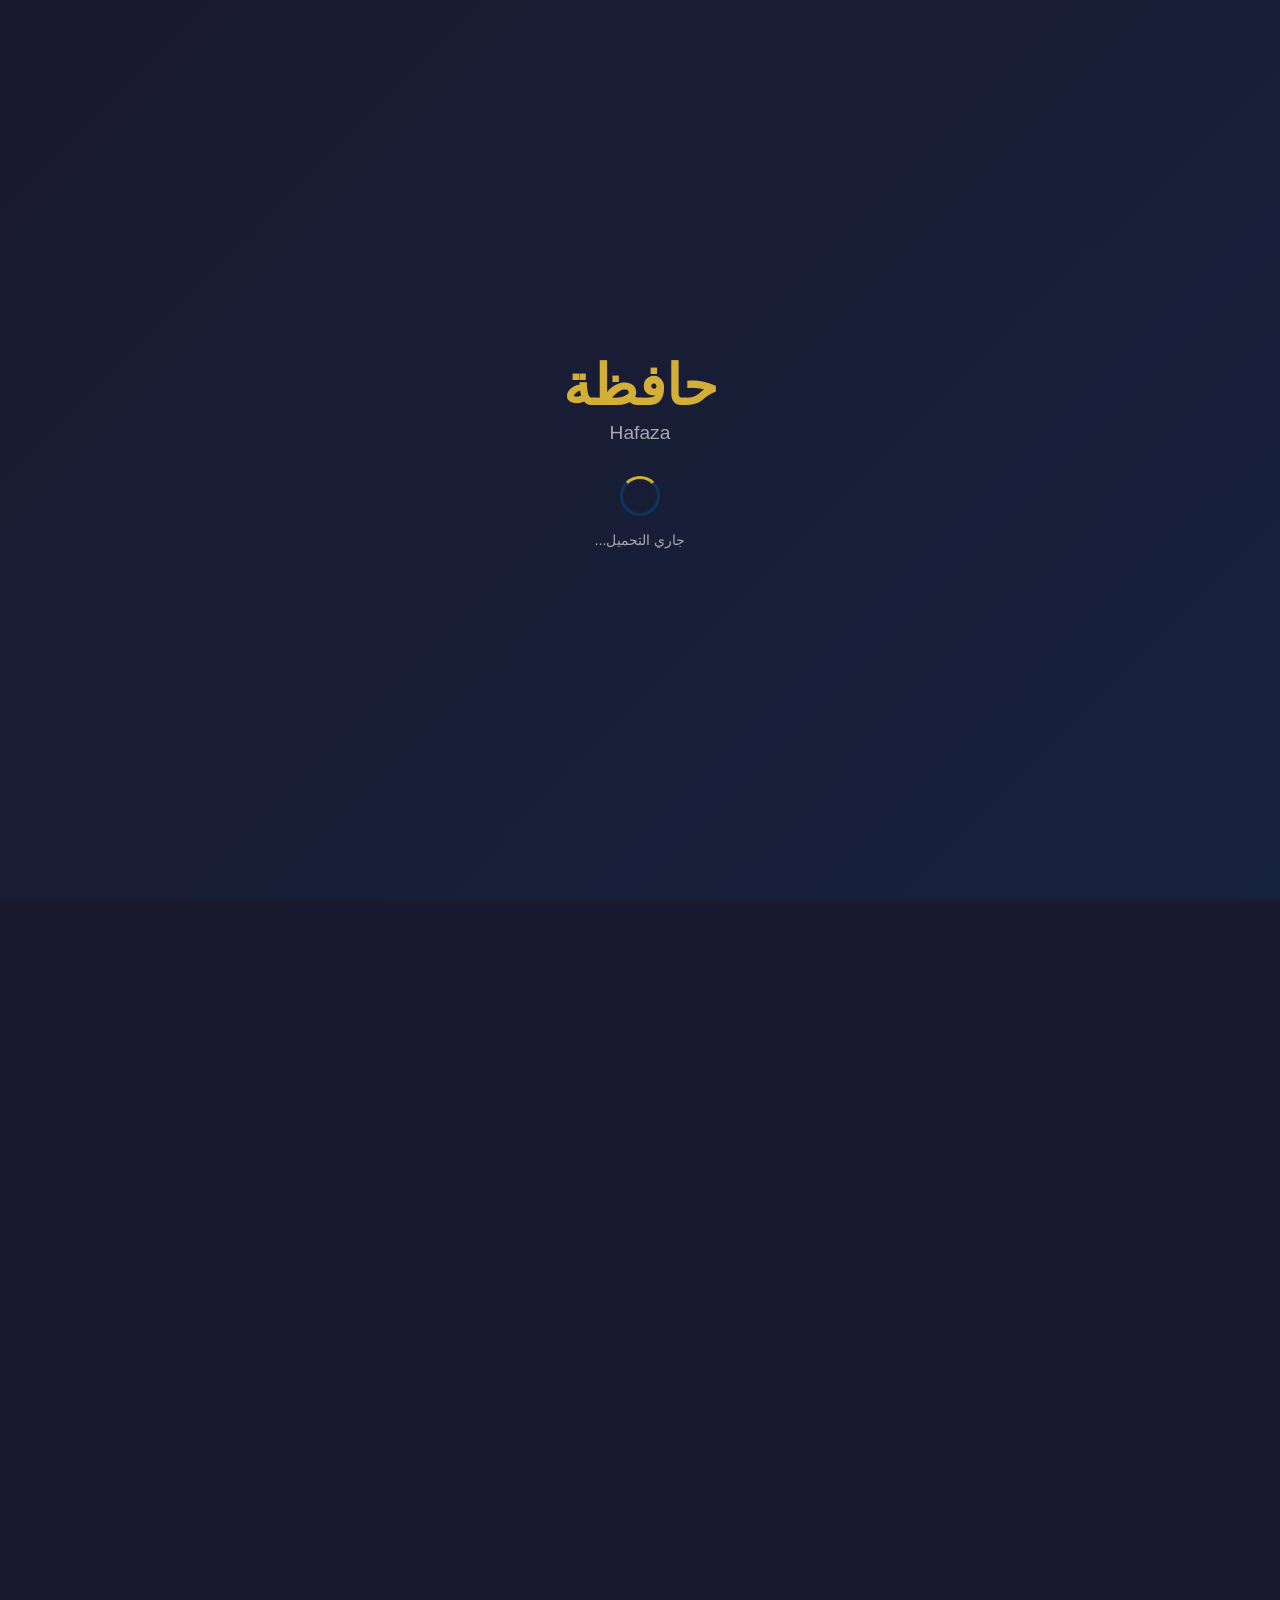
==== index.html @ 59079531 "feat: Hafaza PWA - Quran memorization with voice verification Phase 1 (Complete): - Full Quran text " ====
<!DOCTYPE html>
<html lang="ar" dir="rtl">
<head>
  <meta charset="UTF-8">
  <meta name="viewport" content="width=device-width, initial-scale=1.0, maximum-scale=1.0, user-scalable=no">
  <meta name="theme-color" content="#16213e">
  <meta name="apple-mobile-web-app-capable" content="yes">
  <meta name="apple-mobile-web-app-status-bar-style" content="black-translucent">
  <title>Hafaza - حافظة</title>
  <link rel="manifest" href="manifest.json">
  <link rel="icon" type="image/png" href="icons/icon-192.png">
  <link rel="apple-touch-icon" href="icons/icon-192.png">
  <link rel="stylesheet" href="css/app.css">
</head>
<body>
  <div id="app">
    <!-- Loading Screen -->
    <div id="loading-screen" class="screen active">
      <div class="loading-content">
        <h1 class="app-title">حافظة</h1>
        <p class="app-subtitle">Hafaza</p>
        <div class="loading-spinner"></div>
        <p class="loading-text">جاري التحميل...</p>
      </div>
    </div>

    <!-- Home Screen -->
    <div id="home-screen" class="screen">
      <header class="app-header">
        <h1>حافظة</h1>
        <button id="settings-btn" class="icon-btn" aria-label="Settings">⚙️</button>
      </header>

      <div class="stats-card">
        <div class="stat">
          <span class="stat-value" id="stat-memorized">0</span>
          <span class="stat-label">آيات محفوظة</span>
        </div>
        <div class="stat">
          <span class="stat-value" id="stat-progress">0%</span>
          <span class="stat-label">التقدم</span>
        </div>
        <div class="stat">
          <span class="stat-value" id="stat-streak">0</span>
          <span class="stat-label">أيام متتالية</span>
        </div>
      </div>

      <div class="section">
        <h2>مراجعة اليوم</h2>
        <div id="review-due" class="review-card">
          <p class="review-count">لا توجد مراجعات مطلوبة</p>
          <button id="start-review-btn" class="btn btn-primary" style="display:none">ابدأ المراجعة</button>
        </div>
      </div>

      <div class="section">
        <h2>السور</h2>
        <div id="surah-list" class="surah-list"></div>
      </div>

      <nav class="bottom-nav">
        <button class="nav-btn active" data-screen="home">🏠<span>الرئيسية</span></button>
        <button class="nav-btn" data-screen="memorize">📖<span>حفظ</span></button>
        <button class="nav-btn" data-screen="review">🔄<span>مراجعة</span></button>
        <button class="nav-btn" data-screen="voice">🎤<span>تسميع</span></button>
      </nav>
    </div>

    <!-- Surah View Screen -->
    <div id="surah-screen" class="screen">
      <header class="app-header">
        <button id="surah-back-btn" class="icon-btn">→</button>
        <h1 id="surah-title"></h1>
        <span id="surah-info"></span>
      </header>

      <div id="ayah-list" class="ayah-list"></div>

      <nav class="bottom-nav">
        <button class="nav-btn" data-screen="home">🏠<span>الرئيسية</span></button>
        <button class="nav-btn active" data-screen="memorize">📖<span>حفظ</span></button>
        <button class="nav-btn" data-screen="review">🔄<span>مراجعة</span></button>
        <button class="nav-btn" data-screen="voice">🎤<span>تسميع</span></button>
      </nav>
    </div>

    <!-- Review Screen -->
    <div id="review-screen" class="screen">
      <header class="app-header">
        <button id="review-back-btn" class="icon-btn">→</button>
        <h1>مراجعة</h1>
      </header>

      <div id="review-content" class="review-content">
        <div class="review-card-container">
          <div id="review-ayah-card" class="flashcard">
            <p id="review-surah-name" class="review-surah-name"></p>
            <p id="review-ayah-text" class="review-ayah-text"></p>
            <p id="review-ayah-number" class="review-ayah-number"></p>
          </div>
          <div class="review-actions">
            <button id="review-forgot" class="btn btn-danger">نسيت</button>
            <button id="review-hard" class="btn btn-warning">صعب</button>
            <button id="review-good" class="btn btn-success">جيد</button>
            <button id="review-easy" class="btn btn-primary">سهل</button>
          </div>
        </div>
        <div id="review-empty" class="empty-state">
          <p>🎉</p>
          <p>لا توجد مراجعات مطلوبة اليوم</p>
        </div>
      </div>

      <nav class="bottom-nav">
        <button class="nav-btn" data-screen="home">🏠<span>الرئيسية</span></button>
        <button class="nav-btn" data-screen="memorize">📖<span>حفظ</span></button>
        <button class="nav-btn active" data-screen="review">🔄<span>مراجعة</span></button>
        <button class="nav-btn" data-screen="voice">🎤<span>تسميع</span></button>
      </nav>
    </div>

    <!-- Voice Verification Screen -->
    <div id="voice-screen" class="screen">
      <header class="app-header">
        <button id="voice-back-btn" class="icon-btn">→</button>
        <h1>تسميع</h1>
      </header>

      <div class="voice-content">
        <div class="voice-selector">
          <select id="voice-surah-select" class="select-input">
            <option value="">اختر السورة</option>
          </select>
          <div class="ayah-range">
            <input type="number" id="voice-ayah-from" class="num-input" placeholder="من" min="1">
            <span>—</span>
            <input type="number" id="voice-ayah-to" class="num-input" placeholder="إلى" min="1">
          </div>
        </div>

        <div id="voice-ayah-display" class="voice-ayah-display">
          <p id="voice-current-ayah" class="voice-current-ayah-text"></p>
          <p id="voice-ayah-ref" class="voice-ayah-ref"></p>
        </div>

        <div id="voice-result" class="voice-result hidden">
          <div id="voice-result-text" class="voice-result-text"></div>
          <div id="voice-comparison" class="voice-comparison"></div>
        </div>

        <div class="voice-controls">
          <button id="voice-record-btn" class="record-btn" disabled>
            <span class="record-icon">🎤</span>
            <span class="record-label">اضغط للتسجيل</span>
          </button>
          <div id="voice-status" class="voice-status">
            <span id="voice-status-text">اختر السورة والآيات للبدء</span>
          </div>
          <div id="voice-model-status" class="model-status">
            <span id="model-status-text">نموذج الصوت: غير محمّل</span>
            <button id="load-model-btn" class="btn btn-small">تحميل النموذج</button>
          </div>
        </div>
      </div>

      <nav class="bottom-nav">
        <button class="nav-btn" data-screen="home">🏠<span>الرئيسية</span></button>
        <button class="nav-btn" data-screen="memorize">📖<span>حفظ</span></button>
        <button class="nav-btn" data-screen="review">🔄<span>مراجعة</span></button>
        <button class="nav-btn active" data-screen="voice">🎤<span>تسميع</span></button>
      </nav>
    </div>
  </div>

  <!-- Scripts -->
  <script src="js/db.js"></script>
  <script src="js/quran.js"></script>
  <script src="js/memorization.js"></script>
  <script src="js/voice.js"></script>
  <script src="js/app.js"></script>
</body>
</html>
---- css/app.css ----
/* Hafaza PWA - Main Stylesheet */

:root {
  --bg-primary: #1a1a2e;
  --bg-secondary: #16213e;
  --bg-card: #0f3460;
  --text-primary: #eaeaea;
  --text-secondary: #a8a8b3;
  --accent: #e94560;
  --accent-light: #ff6b6b;
  --success: #2ed573;
  --warning: #ffa502;
  --danger: #ff4757;
  --gold: #d4af37;
  --font-arabic: 'Amiri', 'Traditional Arabic', 'Noto Naskh Arabic', serif;
  --font-ui: -apple-system, BlinkMacSystemFont, 'Segoe UI', sans-serif;
  --radius: 12px;
  --nav-height: 64px;
}

* {
  margin: 0;
  padding: 0;
  box-sizing: border-box;
}

html, body {
  height: 100%;
  overflow: hidden;
}

body {
  font-family: var(--font-ui);
  background: var(--bg-primary);
  color: var(--text-primary);
  -webkit-font-smoothing: antialiased;
}

/* Screens */
.screen {
  display: none;
  flex-direction: column;
  height: 100vh;
  height: 100dvh;
  overflow: hidden;
}

.screen.active {
  display: flex;
}

/* Loading Screen */
#loading-screen {
  justify-content: center;
  align-items: center;
  background: linear-gradient(135deg, var(--bg-primary), var(--bg-secondary));
}

.loading-content {
  text-align: center;
}

.app-title {
  font-family: var(--font-arabic);
  font-size: 3.5rem;
  color: var(--gold);
  margin-bottom: 0.25rem;
}

.app-subtitle {
  font-size: 1.2rem;
  color: var(--text-secondary);
  margin-bottom: 2rem;
}

.loading-spinner {
  width: 40px;
  height: 40px;
  border: 3px solid var(--bg-card);
  border-top-color: var(--gold);
  border-radius: 50%;
  margin: 0 auto 1rem;
  animation: spin 0.8s linear infinite;
}

@keyframes spin {
  to { transform: rotate(360deg); }
}

.loading-text {
  color: var(--text-secondary);
  font-size: 0.9rem;
}

/* Header */
.app-header {
  display: flex;
  align-items: center;
  justify-content: space-between;
  padding: 1rem;
  background: var(--bg-secondary);
  border-bottom: 1px solid rgba(255,255,255,0.05);
  flex-shrink: 0;
}

.app-header h1 {
  font-family: var(--font-arabic);
  font-size: 1.4rem;
  color: var(--gold);
}

.icon-btn {
  background: none;
  border: none;
  color: var(--text-primary);
  font-size: 1.5rem;
  cursor: pointer;
  padding: 0.5rem;
  border-radius: 8px;
  transition: background 0.2s;
}

.icon-btn:hover {
  background: rgba(255,255,255,0.1);
}

/* Stats Card */
.stats-card {
  display: flex;
  justify-content: space-around;
  padding: 1.25rem;
  margin: 1rem;
  background: var(--bg-card);
  border-radius: var(--radius);
  border: 1px solid rgba(212, 175, 55, 0.2);
}

.stat {
  text-align: center;
}

.stat-value {
  display: block;
  font-size: 1.5rem;
  font-weight: 700;
  color: var(--gold);
}

.stat-label {
  font-size: 0.75rem;
  color: var(--text-secondary);
  margin-top: 0.25rem;
}

/* Sections */
.section {
  padding: 0 1rem;
  margin-bottom: 1rem;
}

.section h2 {
  font-family: var(--font-arabic);
  font-size: 1.1rem;
  color: var(--text-secondary);
  margin-bottom: 0.75rem;
}

/* Review Card */
.review-card {
  background: var(--bg-card);
  border-radius: var(--radius);
  padding: 1.25rem;
  text-align: center;
}

.review-count {
  color: var(--text-secondary);
  margin-bottom: 0.75rem;
}

/* Surah List */
.surah-list {
  overflow-y: auto;
  flex: 1;
  padding-bottom: calc(var(--nav-height) + 1rem);
}

.surah-item {
  display: flex;
  align-items: center;
  padding: 0.875rem 1rem;
  background: var(--bg-card);
  border-radius: var(--radius);
  margin-bottom: 0.5rem;
  cursor: pointer;
  transition: transform 0.1s, background 0.2s;
  border: 1px solid transparent;
}

.surah-item:active {
  transform: scale(0.98);
}

.surah-item:hover {
  border-color: rgba(212, 175, 55, 0.3);
}

.surah-number {
  width: 36px;
  height: 36px;
  display: flex;
  align-items: center;
  justify-content: center;
  background: rgba(212, 175, 55, 0.15);
  color: var(--gold);
  border-radius: 8px;
  font-size: 0.85rem;
  font-weight: 600;
  margin-left: 0.75rem;
}

.surah-name {
  flex: 1;
  font-family: var(--font-arabic);
  font-size: 1.1rem;
}

.surah-ayah-count {
  font-size: 0.8rem;
  color: var(--text-secondary);
}

.surah-progress {
  width: 40px;
  height: 4px;
  background: rgba(255,255,255,0.1);
  border-radius: 2px;
  margin-right: 0.75rem;
  overflow: hidden;
}

.surah-progress-bar {
  height: 100%;
  background: var(--success);
  border-radius: 2px;
  transition: width 0.3s;
}

/* Ayah List */
.ayah-list {
  flex: 1;
  overflow-y: auto;
  padding: 1rem;
  padding-bottom: calc(var(--nav-height) + 1rem);
}

.ayah-item {
  padding: 1rem;
  margin-bottom: 0.75rem;
  background: var(--bg-card);
  border-radius: var(--radius);
  border: 1px solid transparent;
  transition: border-color 0.2s;
}

.ayah-item.memorized {
  border-color: rgba(46, 213, 115, 0.4);
}

.ayah-text {
  font-family: var(--font-arabic);
  font-size: 1.4rem;
  line-height: 2.2;
  text-align: right;
  margin-bottom: 0.5rem;
  color: var(--text-primary);
}

.ayah-meta {
  display: flex;
  justify-content: space-between;
  align-items: center;
}

.ayah-number-badge {
  font-size: 0.8rem;
  color: var(--text-secondary);
}

.ayah-actions {
  display: flex;
  gap: 0.5rem;
}

.ayah-btn {
  background: rgba(255,255,255,0.1);
  border: none;
  color: var(--text-secondary);
  padding: 0.4rem 0.75rem;
  border-radius: 6px;
  font-size: 0.75rem;
  cursor: pointer;
  transition: all 0.2s;
}

.ayah-btn:hover {
  background: rgba(255,255,255,0.2);
}

.ayah-btn.memorized-btn {
  background: rgba(46, 213, 115, 0.2);
  color: var(--success);
}

/* Review Content */
.review-content {
  flex: 1;
  display: flex;
  flex-direction: column;
  justify-content: center;
  padding: 1rem;
  overflow: hidden;
}

.review-card-container {
  text-align: center;
}

.flashcard {
  background: var(--bg-card);
  border-radius: var(--radius);
  padding: 2rem;
  margin-bottom: 1.5rem;
  min-height: 200px;
  display: flex;
  flex-direction: column;
  justify-content: center;
  border: 1px solid rgba(212, 175, 55, 0.2);
}

.review-surah-name {
  font-family: var(--font-arabic);
  font-size: 0.9rem;
  color: var(--gold);
  margin-bottom: 1rem;
}

.review-ayah-text {
  font-family: var(--font-arabic);
  font-size: 1.6rem;
  line-height: 2.2;
  color: var(--text-primary);
}

.review-ayah-number {
  font-size: 0.85rem;
  color: var(--text-secondary);
  margin-top: 1rem;
}

.review-actions {
  display: flex;
  gap: 0.5rem;
  justify-content: center;
  flex-wrap: wrap;
}

.empty-state {
  text-align: center;
  padding: 2rem;
  color: var(--text-secondary);
}

.empty-state p:first-child {
  font-size: 3rem;
  margin-bottom: 1rem;
}

/* Buttons */
.btn {
  padding: 0.75rem 1.5rem;
  border: none;
  border-radius: 8px;
  font-size: 0.9rem;
  font-weight: 600;
  cursor: pointer;
  transition: transform 0.1s, opacity 0.2s;
}

.btn:active {
  transform: scale(0.96);
}

.btn-primary { background: var(--accent); color: white; }
.btn-success { background: var(--success); color: #1a1a2e; }
.btn-warning { background: var(--warning); color: #1a1a2e; }
.btn-danger { background: var(--danger); color: white; }
.btn-small { padding: 0.4rem 0.8rem; font-size: 0.8rem; }

/* Voice Screen */
.voice-content {
  flex: 1;
  display: flex;
  flex-direction: column;
  padding: 1rem;
  overflow-y: auto;
  padding-bottom: calc(var(--nav-height) + 1rem);
}

.voice-selector {
  margin-bottom: 1rem;
}

.select-input {
  width: 100%;
  padding: 0.75rem;
  background: var(--bg-card);
  border: 1px solid rgba(255,255,255,0.1);
  border-radius: 8px;
  color: var(--text-primary);
  font-family: var(--font-arabic);
  font-size: 1rem;
  margin-bottom: 0.75rem;
}

.ayah-range {
  display: flex;
  align-items: center;
  gap: 0.5rem;
}

.num-input {
  flex: 1;
  padding: 0.6rem;
  background: var(--bg-card);
  border: 1px solid rgba(255,255,255,0.1);
  border-radius: 8px;
  color: var(--text-primary);
  font-size: 1rem;
  text-align: center;
}

.ayah-range span {
  color: var(--text-secondary);
}

.voice-ayah-display {
  background: var(--bg-card);
  border-radius: var(--radius);
  padding: 1.5rem;
  margin-bottom: 1rem;
  text-align: center;
  min-height: 120px;
  display: flex;
  flex-direction: column;
  justify-content: center;
  border: 1px solid rgba(212, 175, 55, 0.2);
}

.voice-current-ayah-text {
  font-family: var(--font-arabic);
  font-size: 1.5rem;
  line-height: 2.2;
  color: var(--text-primary);
}

.voice-ayah-ref {
  font-size: 0.85rem;
  color: var(--text-secondary);
  margin-top: 0.75rem;
}

.voice-result {
  background: var(--bg-card);
  border-radius: var(--radius);
  padding: 1rem;
  margin-bottom: 1rem;
}

.voice-result.hidden {
  display: none;
}

.voice-result-text {
  font-family: var(--font-arabic);
  font-size: 1.2rem;
  line-height: 2;
  margin-bottom: 0.75rem;
}

.voice-comparison {
  font-size: 0.85rem;
  padding: 0.5rem;
  border-radius: 6px;
}

.voice-comparison.match {
  background: rgba(46, 213, 115, 0.15);
  color: var(--success);
}

.voice-comparison.mismatch {
  background: rgba(255, 71, 87, 0.15);
  color: var(--danger);
}

.voice-controls {
  text-align: center;
  margin-top: auto;
  padding: 1rem 0;
}

.record-btn {
  width: 80px;
  height: 80px;
  border-radius: 50%;
  background: var(--accent);
  border: 4px solid rgba(233, 69, 96, 0.3);
  color: white;
  font-size: 2rem;
  cursor: pointer;
  transition: all 0.2s;
  display: flex;
  flex-direction: column;
  align-items: center;
  justify-content: center;
  margin: 0 auto 0.75rem;
}

.record-btn:disabled {
  opacity: 0.5;
  cursor: not-allowed;
}

.record-btn.recording {
  background: var(--danger);
  border-color: rgba(255, 71, 87, 0.5);
  animation: pulse 1.5s infinite;
}

@keyframes pulse {
  0%, 100% { transform: scale(1); }
  50% { transform: scale(1.05); }
}

.record-icon {
  font-size: 1.8rem;
}

.record-label {
  font-size: 0.6rem;
  display: none;
}

.voice-status {
  margin-bottom: 0.75rem;
}

.voice-status-text, #voice-status-text {
  font-size: 0.85rem;
  color: var(--text-secondary);
}

.model-status {
  display: flex;
  align-items: center;
  justify-content: center;
  gap: 0.75rem;
  font-size: 0.8rem;
  color: var(--text-secondary);
}

/* Bottom Navigation */
.bottom-nav {
  display: flex;
  justify-content: space-around;
  align-items: center;
  height: var(--nav-height);
  background: var(--bg-secondary);
  border-top: 1px solid rgba(255,255,255,0.05);
  flex-shrink: 0;
}

.nav-btn {
  display: flex;
  flex-direction: column;
  align-items: center;
  gap: 0.25rem;
  background: none;
  border: none;
  color: var(--text-secondary);
  font-size: 1.2rem;
  cursor: pointer;
  padding: 0.5rem 1rem;
  border-radius: 8px;
  transition: color 0.2s;
}

.nav-btn span {
  font-size: 0.65rem;
}

.nav-btn.active {
  color: var(--gold);
}

/* Scrollbar */
::-webkit-scrollbar {
  width: 4px;
}

::-webkit-scrollbar-track {
  background: transparent;
}

::-webkit-scrollbar-thumb {
  background: rgba(255,255,255,0.2);
  border-radius: 2px;
}

/* Home screen scrollable area */
#home-screen {
  display: none;
  flex-direction: column;
}

#home-screen.active {
  display: flex;
}

#home-screen > :not(.app-header):not(.bottom-nav) {
  overflow-y: auto;
}

/* Make middle content scrollable */
.screen > :nth-child(2) {
  flex: 1;
  overflow-y: auto;
}

/* Word highlight for comparison */
.word-correct {
  color: var(--success);
}

.word-incorrect {
  color: var(--danger);
  text-decoration: underline;
  text-decoration-color: var(--danger);
}

.word-missing {
  color: var(--warning);
  opacity: 0.6;
}
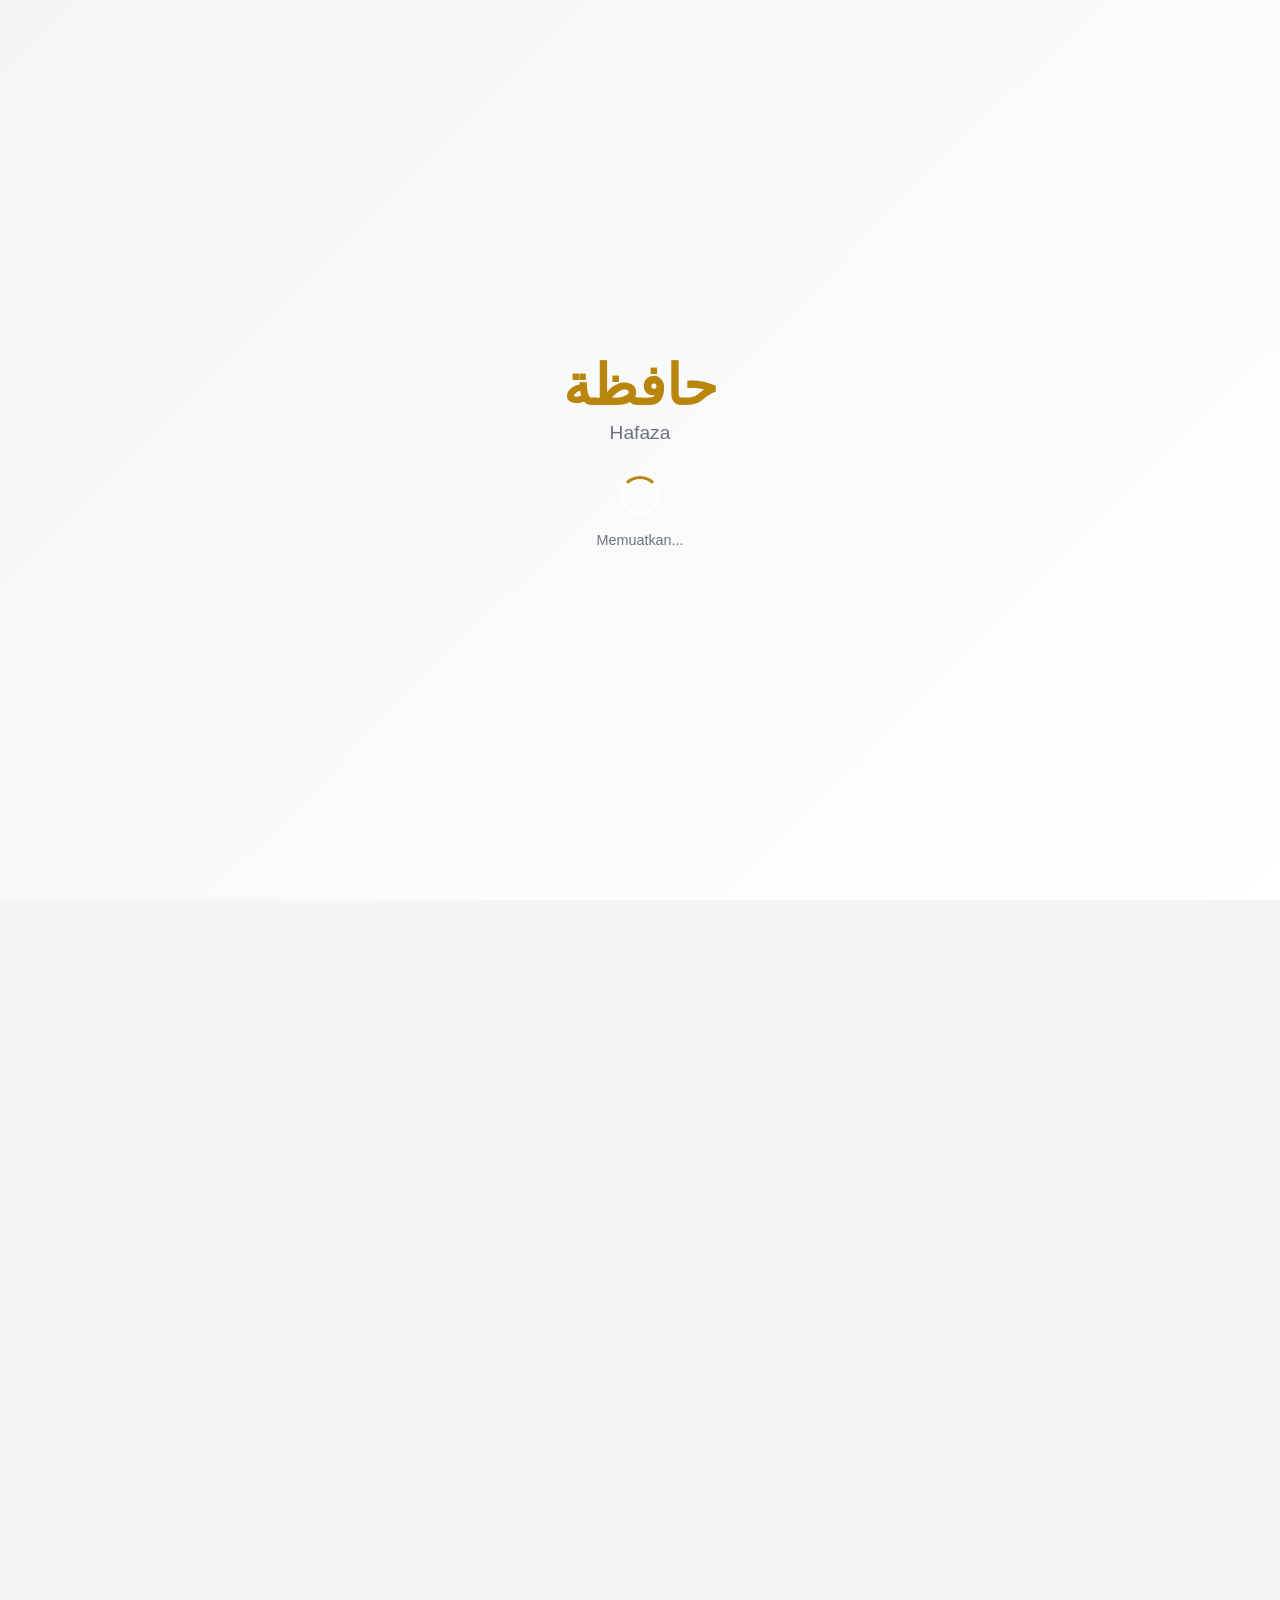
==== commit da92ad77: "feat: overhaul v2 - i18n, themes, deep search, fix SW caching - Fix service worker: network-first fo" ====
--- a/index.html
+++ b/index.html
@@ -1,12 +1,12 @@
 <!DOCTYPE html>
-<html lang="ar" dir="rtl">
+<html lang="ms" dir="ltr">
 <head>
   <meta charset="UTF-8">
   <meta name="viewport" content="width=device-width, initial-scale=1.0, maximum-scale=1.0, user-scalable=no">
   <meta name="theme-color" content="#16213e">
   <meta name="apple-mobile-web-app-capable" content="yes">
   <meta name="apple-mobile-web-app-status-bar-style" content="black-translucent">
-  <title>Hafaza - حافظة</title>
+  <title>Hafaza - Pembantu Hafazan Al-Quran</title>
   <link rel="manifest" href="manifest.json">
   <link rel="icon" type="image/png" href="icons/icon-192.png">
   <link rel="apple-touch-icon" href="icons/icon-192.png">
@@ -20,7 +20,7 @@
         <h1 class="app-title">حافظة</h1>
         <p class="app-subtitle">Hafaza</p>
         <div class="loading-spinner"></div>
-        <p class="loading-text">جاري التحميل...</p>
+        <p class="loading-text">Memuatkan...</p>
       </div>
     </div>
 
@@ -28,68 +28,113 @@
     <div id="home-screen" class="screen">
       <header class="app-header">
         <h1>حافظة</h1>
-        <button id="settings-btn" class="icon-btn" aria-label="Settings">⚙️</button>
-      </header>
-
-      <div class="stats-card">
-        <div class="stat">
-          <span class="stat-value" id="stat-memorized">0</span>
-          <span class="stat-label">آيات محفوظة</span>
-        </div>
-        <div class="stat">
-          <span class="stat-value" id="stat-progress">0%</span>
-          <span class="stat-label">التقدم</span>
-        </div>
-        <div class="stat">
-          <span class="stat-value" id="stat-streak">0</span>
-          <span class="stat-label">أيام متتالية</span>
-        </div>
-      </div>
-
-      <div class="section">
-        <h2>مراجعة اليوم</h2>
-        <div id="review-due" class="review-card">
-          <p class="review-count">لا توجد مراجعات مطلوبة</p>
-          <button id="start-review-btn" class="btn btn-primary" style="display:none">ابدأ المراجعة</button>
-        </div>
-      </div>
-
-      <div class="section">
-        <h2>السور</h2>
-        <div id="surah-list" class="surah-list"></div>
+        <div class="header-actions">
+          <button id="settings-btn" class="icon-btn" aria-label="Settings">
+            <svg width="22" height="22" viewBox="0 0 24 24" fill="none" stroke="currentColor" stroke-width="2"><path d="M12.22 2h-.44a2 2 0 0 0-2 2v.18a2 2 0 0 1-1 1.73l-.43.25a2 2 0 0 1-2 0l-.15-.08a2 2 0 0 0-2.73.73l-.22.38a2 2 0 0 0 .73 2.73l.15.1a2 2 0 0 1 1 1.72v.51a2 2 0 0 1-1 1.74l-.15.09a2 2 0 0 0-.73 2.73l.22.38a2 2 0 0 0 2.73.73l.15-.08a2 2 0 0 1 2 0l.43.25a2 2 0 0 1 1 1.73V20a2 2 0 0 0 2 2h.44a2 2 0 0 0 2-2v-.18a2 2 0 0 1 1-1.73l.43-.25a2 2 0 0 1 2 0l.15.08a2 2 0 0 0 2.73-.73l.22-.39a2 2 0 0 0-.73-2.73l-.15-.08a2 2 0 0 1-1-1.74v-.5a2 2 0 0 1 1-1.74l.15-.09a2 2 0 0 0 .73-2.73l-.22-.38a2 2 0 0 0-2.73-.73l-.15.08a2 2 0 0 1-2 0l-.43-.25a2 2 0 0 1-1-1.73V4a2 2 0 0 0-2-2z"/><circle cx="12" cy="12" r="3"/></svg>
+          </button>
+        </div>
+      </header>
+
+      <!-- Search Bar -->
+      <div class="search-container">
+        <div class="search-input-wrap">
+          <svg class="search-icon" width="18" height="18" viewBox="0 0 24 24" fill="none" stroke="currentColor" stroke-width="2"><circle cx="11" cy="11" r="8"/><path d="m21 21-4.3-4.3"/></svg>
+          <input type="text" id="search-input" class="search-input" placeholder="Cari surah atau ayat..." autocomplete="off">
+          <button id="search-clear" class="search-clear hidden">
+            <svg width="16" height="16" viewBox="0 0 24 24" fill="none" stroke="currentColor" stroke-width="2"><path d="M18 6 6 18"/><path d="m6 6 12 12"/></svg>
+          </button>
+        </div>
+        <div id="search-results" class="search-results hidden"></div>
+      </div>
+
+      <div class="home-content">
+        <div class="stats-card">
+          <div class="stat">
+            <span class="stat-value" id="stat-memorized">0</span>
+            <span class="stat-label" data-i18n="stats.memorized">Ayat Dihafal</span>
+          </div>
+          <div class="stat">
+            <span class="stat-value" id="stat-progress">0%</span>
+            <span class="stat-label" data-i18n="stats.progress">Kemajuan</span>
+          </div>
+          <div class="stat">
+            <span class="stat-value" id="stat-streak">0</span>
+            <span class="stat-label" data-i18n="stats.streak">Hari Berturut</span>
+          </div>
+        </div>
+
+        <div class="section">
+          <h2 data-i18n="home.reviewToday">Ulangkaji Hari Ini</h2>
+          <div id="review-due" class="review-card">
+            <p class="review-count" data-i18n="home.noReviews">Tiada ulangkaji diperlukan</p>
+            <button id="start-review-btn" class="btn btn-primary" style="display:none" data-i18n="home.startReview">Mula Ulangkaji</button>
+          </div>
+        </div>
+
+        <div class="section">
+          <h2 data-i18n="home.surahs">Surah-surah</h2>
+          <div id="surah-list" class="surah-list"></div>
+        </div>
       </div>
 
       <nav class="bottom-nav">
-        <button class="nav-btn active" data-screen="home">🏠<span>الرئيسية</span></button>
-        <button class="nav-btn" data-screen="memorize">📖<span>حفظ</span></button>
-        <button class="nav-btn" data-screen="review">🔄<span>مراجعة</span></button>
-        <button class="nav-btn" data-screen="voice">🎤<span>تسميع</span></button>
+        <button class="nav-btn active" data-screen="home">
+          <svg width="20" height="20" viewBox="0 0 24 24" fill="none" stroke="currentColor" stroke-width="2"><path d="m3 9 9-7 9 7v11a2 2 0 0 1-2 2H5a2 2 0 0 1-2-2z"/></svg>
+          <span data-i18n="nav.home">Utama</span>
+        </button>
+        <button class="nav-btn" data-screen="review">
+          <svg width="20" height="20" viewBox="0 0 24 24" fill="none" stroke="currentColor" stroke-width="2"><path d="M21.5 2v6h-6M2.5 22v-6h6M2 11.5a10 10 0 0 1 18.8-4.3M22 12.5a10 10 0 0 1-18.8 4.2"/></svg>
+          <span data-i18n="nav.review">Ulangkaji</span>
+        </button>
+        <button class="nav-btn" data-screen="voice">
+          <svg width="20" height="20" viewBox="0 0 24 24" fill="none" stroke="currentColor" stroke-width="2"><path d="M12 2a3 3 0 0 0-3 3v7a3 3 0 0 0 6 0V5a3 3 0 0 0-3-3Z"/><path d="M19 10v2a7 7 0 0 1-14 0v-2"/><line x1="12" x2="12" y1="19" y2="22"/></svg>
+          <span data-i18n="nav.voice">Tasmi'</span>
+        </button>
       </nav>
     </div>
 
     <!-- Surah View Screen -->
     <div id="surah-screen" class="screen">
       <header class="app-header">
-        <button id="surah-back-btn" class="icon-btn">→</button>
+        <button id="surah-back-btn" class="icon-btn">
+          <svg width="22" height="22" viewBox="0 0 24 24" fill="none" stroke="currentColor" stroke-width="2"><path d="m15 18-6-6 6-6"/></svg>
+        </button>
         <h1 id="surah-title"></h1>
         <span id="surah-info"></span>
       </header>
 
+      <div class="surah-view-controls">
+        <label class="toggle-label">
+          <input type="checkbox" id="toggle-translation" checked>
+          <span data-i18n="surah.showTranslation">Tunjuk Terjemahan</span>
+        </label>
+      </div>
+
       <div id="ayah-list" class="ayah-list"></div>
 
       <nav class="bottom-nav">
-        <button class="nav-btn" data-screen="home">🏠<span>الرئيسية</span></button>
-        <button class="nav-btn active" data-screen="memorize">📖<span>حفظ</span></button>
-        <button class="nav-btn" data-screen="review">🔄<span>مراجعة</span></button>
-        <button class="nav-btn" data-screen="voice">🎤<span>تسميع</span></button>
+        <button class="nav-btn" data-screen="home">
+          <svg width="20" height="20" viewBox="0 0 24 24" fill="none" stroke="currentColor" stroke-width="2"><path d="m3 9 9-7 9 7v11a2 2 0 0 1-2 2H5a2 2 0 0 1-2-2z"/></svg>
+          <span data-i18n="nav.home">Utama</span>
+        </button>
+        <button class="nav-btn" data-screen="review">
+          <svg width="20" height="20" viewBox="0 0 24 24" fill="none" stroke="currentColor" stroke-width="2"><path d="M21.5 2v6h-6M2.5 22v-6h6M2 11.5a10 10 0 0 1 18.8-4.3M22 12.5a10 10 0 0 1-18.8 4.2"/></svg>
+          <span data-i18n="nav.review">Ulangkaji</span>
+        </button>
+        <button class="nav-btn" data-screen="voice">
+          <svg width="20" height="20" viewBox="0 0 24 24" fill="none" stroke="currentColor" stroke-width="2"><path d="M12 2a3 3 0 0 0-3 3v7a3 3 0 0 0 6 0V5a3 3 0 0 0-3-3Z"/><path d="M19 10v2a7 7 0 0 1-14 0v-2"/><line x1="12" x2="12" y1="19" y2="22"/></svg>
+          <span data-i18n="nav.voice">Tasmi'</span>
+        </button>
       </nav>
     </div>
 
     <!-- Review Screen -->
     <div id="review-screen" class="screen">
       <header class="app-header">
-        <button id="review-back-btn" class="icon-btn">→</button>
-        <h1>مراجعة</h1>
+        <button id="review-back-btn" class="icon-btn">
+          <svg width="22" height="22" viewBox="0 0 24 24" fill="none" stroke="currentColor" stroke-width="2"><path d="m15 18-6-6 6-6"/></svg>
+        </button>
+        <h1 data-i18n="review.title">Ulangkaji</h1>
       </header>
 
       <div id="review-content" class="review-content">
@@ -100,42 +145,52 @@
             <p id="review-ayah-number" class="review-ayah-number"></p>
           </div>
           <div class="review-actions">
-            <button id="review-forgot" class="btn btn-danger">نسيت</button>
-            <button id="review-hard" class="btn btn-warning">صعب</button>
-            <button id="review-good" class="btn btn-success">جيد</button>
-            <button id="review-easy" class="btn btn-primary">سهل</button>
-          </div>
-        </div>
-        <div id="review-empty" class="empty-state">
-          <p>🎉</p>
-          <p>لا توجد مراجعات مطلوبة اليوم</p>
+            <button id="review-forgot" class="btn btn-danger" data-i18n="review.forgot">Lupa</button>
+            <button id="review-hard" class="btn btn-warning" data-i18n="review.hard">Sukar</button>
+            <button id="review-good" class="btn btn-success" data-i18n="review.good">Baik</button>
+            <button id="review-easy" class="btn btn-primary" data-i18n="review.easy">Mudah</button>
+          </div>
+        </div>
+        <div id="review-empty" class="empty-state" style="display:none">
+          <p>&#127881;</p>
+          <p data-i18n="review.noReviews">Tiada ulangkaji diperlukan hari ini</p>
         </div>
       </div>
 
       <nav class="bottom-nav">
-        <button class="nav-btn" data-screen="home">🏠<span>الرئيسية</span></button>
-        <button class="nav-btn" data-screen="memorize">📖<span>حفظ</span></button>
-        <button class="nav-btn active" data-screen="review">🔄<span>مراجعة</span></button>
-        <button class="nav-btn" data-screen="voice">🎤<span>تسميع</span></button>
+        <button class="nav-btn" data-screen="home">
+          <svg width="20" height="20" viewBox="0 0 24 24" fill="none" stroke="currentColor" stroke-width="2"><path d="m3 9 9-7 9 7v11a2 2 0 0 1-2 2H5a2 2 0 0 1-2-2z"/></svg>
+          <span data-i18n="nav.home">Utama</span>
+        </button>
+        <button class="nav-btn active" data-screen="review">
+          <svg width="20" height="20" viewBox="0 0 24 24" fill="none" stroke="currentColor" stroke-width="2"><path d="M21.5 2v6h-6M2.5 22v-6h6M2 11.5a10 10 0 0 1 18.8-4.3M22 12.5a10 10 0 0 1-18.8 4.2"/></svg>
+          <span data-i18n="nav.review">Ulangkaji</span>
+        </button>
+        <button class="nav-btn" data-screen="voice">
+          <svg width="20" height="20" viewBox="0 0 24 24" fill="none" stroke="currentColor" stroke-width="2"><path d="M12 2a3 3 0 0 0-3 3v7a3 3 0 0 0 6 0V5a3 3 0 0 0-3-3Z"/><path d="M19 10v2a7 7 0 0 1-14 0v-2"/><line x1="12" x2="12" y1="19" y2="22"/></svg>
+          <span data-i18n="nav.voice">Tasmi'</span>
+        </button>
       </nav>
     </div>
 
     <!-- Voice Verification Screen -->
     <div id="voice-screen" class="screen">
       <header class="app-header">
-        <button id="voice-back-btn" class="icon-btn">→</button>
-        <h1>تسميع</h1>
+        <button id="voice-back-btn" class="icon-btn">
+          <svg width="22" height="22" viewBox="0 0 24 24" fill="none" stroke="currentColor" stroke-width="2"><path d="m15 18-6-6 6-6"/></svg>
+        </button>
+        <h1 data-i18n="voice.title">Tasmi'</h1>
       </header>
 
       <div class="voice-content">
         <div class="voice-selector">
           <select id="voice-surah-select" class="select-input">
-            <option value="">اختر السورة</option>
+            <option value="" data-i18n="voice.selectSurah">Pilih Surah</option>
           </select>
           <div class="ayah-range">
-            <input type="number" id="voice-ayah-from" class="num-input" placeholder="من" min="1">
+            <input type="number" id="voice-ayah-from" class="num-input" placeholder="Dari" min="1">
             <span>—</span>
-            <input type="number" id="voice-ayah-to" class="num-input" placeholder="إلى" min="1">
+            <input type="number" id="voice-ayah-to" class="num-input" placeholder="Hingga" min="1">
           </div>
         </div>
 
@@ -151,25 +206,103 @@
 
         <div class="voice-controls">
           <button id="voice-record-btn" class="record-btn" disabled>
-            <span class="record-icon">🎤</span>
-            <span class="record-label">اضغط للتسجيل</span>
+            <span class="record-icon">
+              <svg width="28" height="28" viewBox="0 0 24 24" fill="none" stroke="currentColor" stroke-width="2"><path d="M12 2a3 3 0 0 0-3 3v7a3 3 0 0 0 6 0V5a3 3 0 0 0-3-3Z"/><path d="M19 10v2a7 7 0 0 1-14 0v-2"/><line x1="12" x2="12" y1="19" y2="22"/></svg>
+            </span>
           </button>
           <div id="voice-status" class="voice-status">
-            <span id="voice-status-text">اختر السورة والآيات للبدء</span>
+            <span id="voice-status-text" data-i18n="voice.selectToStart">Pilih surah dan ayat untuk mula</span>
           </div>
           <div id="voice-model-status" class="model-status">
-            <span id="model-status-text">نموذج الصوت: غير محمّل</span>
-            <button id="load-model-btn" class="btn btn-small">تحميل النموذج</button>
+            <span id="model-status-text" data-i18n="voice.modelNotLoaded">Model suara: Belum dimuat</span>
+            <button id="load-model-btn" class="btn btn-small" data-i18n="voice.loadModel">Muat Model</button>
           </div>
         </div>
       </div>
 
       <nav class="bottom-nav">
-        <button class="nav-btn" data-screen="home">🏠<span>الرئيسية</span></button>
-        <button class="nav-btn" data-screen="memorize">📖<span>حفظ</span></button>
-        <button class="nav-btn" data-screen="review">🔄<span>مراجعة</span></button>
-        <button class="nav-btn active" data-screen="voice">🎤<span>تسميع</span></button>
+        <button class="nav-btn" data-screen="home">
+          <svg width="20" height="20" viewBox="0 0 24 24" fill="none" stroke="currentColor" stroke-width="2"><path d="m3 9 9-7 9 7v11a2 2 0 0 1-2 2H5a2 2 0 0 1-2-2z"/></svg>
+          <span data-i18n="nav.home">Utama</span>
+        </button>
+        <button class="nav-btn" data-screen="review">
+          <svg width="20" height="20" viewBox="0 0 24 24" fill="none" stroke="currentColor" stroke-width="2"><path d="M21.5 2v6h-6M2.5 22v-6h6M2 11.5a10 10 0 0 1 18.8-4.3M22 12.5a10 10 0 0 1-18.8 4.2"/></svg>
+          <span data-i18n="nav.review">Ulangkaji</span>
+        </button>
+        <button class="nav-btn active" data-screen="voice">
+          <svg width="20" height="20" viewBox="0 0 24 24" fill="none" stroke="currentColor" stroke-width="2"><path d="M12 2a3 3 0 0 0-3 3v7a3 3 0 0 0 6 0V5a3 3 0 0 0-3-3Z"/><path d="M19 10v2a7 7 0 0 1-14 0v-2"/><line x1="12" x2="12" y1="19" y2="22"/></svg>
+          <span data-i18n="nav.voice">Tasmi'</span>
+        </button>
       </nav>
+    </div>
+
+    <!-- Settings Screen -->
+    <div id="settings-screen" class="screen">
+      <header class="app-header">
+        <button id="settings-back-btn" class="icon-btn">
+          <svg width="22" height="22" viewBox="0 0 24 24" fill="none" stroke="currentColor" stroke-width="2"><path d="m15 18-6-6 6-6"/></svg>
+        </button>
+        <h1 data-i18n="settings.title">Tetapan</h1>
+      </header>
+
+      <div class="settings-content">
+        <div class="settings-group">
+          <h3 data-i18n="settings.language">Bahasa</h3>
+          <p class="settings-desc" data-i18n="settings.languageDesc">Pilih bahasa antara muka</p>
+          <div class="settings-options">
+            <label class="radio-option">
+              <input type="radio" name="language" value="ms">
+              <span>Bahasa Melayu</span>
+            </label>
+            <label class="radio-option">
+              <input type="radio" name="language" value="en">
+              <span>English</span>
+            </label>
+          </div>
+        </div>
+
+        <div class="settings-group">
+          <h3 data-i18n="settings.theme">Tema</h3>
+          <p class="settings-desc" data-i18n="settings.themeDesc">Pilih tema paparan</p>
+          <div class="settings-options theme-options">
+            <label class="radio-option">
+              <input type="radio" name="theme" value="auto">
+              <span data-i18n="settings.themeAuto">Automatik (Ikut Peranti)</span>
+            </label>
+            <label class="radio-option">
+              <input type="radio" name="theme" value="dark">
+              <span data-i18n="settings.themeDark">Gelap</span>
+            </label>
+            <label class="radio-option">
+              <input type="radio" name="theme" value="light">
+              <span data-i18n="settings.themeLight">Cerah</span>
+            </label>
+            <label class="radio-option">
+              <input type="radio" name="theme" value="emerald">
+              <span data-i18n="settings.themeEmerald">Zamrud Hijau</span>
+            </label>
+            <label class="radio-option">
+              <input type="radio" name="theme" value="brown-gold">
+              <span data-i18n="settings.themeBrownGold">Coklat Emas</span>
+            </label>
+          </div>
+        </div>
+
+        <div class="settings-group">
+          <h3 data-i18n="settings.translation">Terjemahan</h3>
+          <p class="settings-desc" data-i18n="settings.translationDesc">Tunjuk terjemahan semasa melihat ayat</p>
+          <label class="toggle-option">
+            <input type="checkbox" id="settings-show-translation" checked>
+            <span class="toggle-switch"></span>
+            <span data-i18n="settings.showTranslation">Tunjuk terjemahan</span>
+          </label>
+        </div>
+
+        <div class="settings-group">
+          <h3 data-i18n="settings.about">Mengenai</h3>
+          <p class="settings-about">Hafaza v2.0 - Pembantu Hafazan Al-Quran</p>
+        </div>
+      </div>
     </div>
   </div>
 
@@ -178,6 +311,9 @@
   <script src="js/quran.js"></script>
   <script src="js/memorization.js"></script>
   <script src="js/voice.js"></script>
+  <script src="js/i18n.js"></script>
+  <script src="js/theme.js"></script>
+  <script src="js/search.js"></script>
   <script src="js/app.js"></script>
 </body>
 </html>
--- a/css/app.css
+++ b/css/app.css
@@ -1,4 +1,4 @@
-/* Hafaza PWA - Main Stylesheet */
+/* Hafaza PWA - Main Stylesheet v2 */
 
 :root {
   --bg-primary: #1a1a2e;
@@ -12,10 +12,16 @@
   --warning: #ffa502;
   --danger: #ff4757;
   --gold: #d4af37;
+  --border-subtle: rgba(255,255,255,0.05);
+  --card-border: rgba(212, 175, 55, 0.2);
+  --hover-bg: rgba(255,255,255,0.1);
+  --scrollbar-thumb: rgba(255,255,255,0.2);
   --font-arabic: 'Amiri', 'Traditional Arabic', 'Noto Naskh Arabic', serif;
-  --font-ui: -apple-system, BlinkMacSystemFont, 'Segoe UI', sans-serif;
+  --font-ui: -apple-system, BlinkMacSystemFont, 'Segoe UI', Roboto, sans-serif;
   --radius: 12px;
+  --radius-sm: 8px;
   --nav-height: 64px;
+  --transition: 0.2s ease;
 }
 
 * {
@@ -34,9 +40,10 @@
   background: var(--bg-primary);
   color: var(--text-primary);
   -webkit-font-smoothing: antialiased;
-}
-
-/* Screens */
+  transition: background-color 0.3s ease, color 0.3s ease;
+}
+
+/* ===== SCREENS ===== */
 .screen {
   display: none;
   flex-direction: column;
@@ -49,7 +56,7 @@
   display: flex;
 }
 
-/* Loading Screen */
+/* ===== LOADING SCREEN ===== */
 #loading-screen {
   justify-content: center;
   align-items: center;
@@ -92,36 +99,225 @@
   font-size: 0.9rem;
 }
 
-/* Header */
+/* ===== HEADER ===== */
 .app-header {
   display: flex;
   align-items: center;
   justify-content: space-between;
-  padding: 1rem;
+  padding: 0.75rem 1rem;
   background: var(--bg-secondary);
-  border-bottom: 1px solid rgba(255,255,255,0.05);
+  border-bottom: 1px solid var(--border-subtle);
   flex-shrink: 0;
+  min-height: 56px;
 }
 
 .app-header h1 {
   font-family: var(--font-arabic);
-  font-size: 1.4rem;
+  font-size: 1.3rem;
   color: var(--gold);
+  font-weight: 600;
+}
+
+.header-actions {
+  display: flex;
+  align-items: center;
+  gap: 0.5rem;
 }
 
 .icon-btn {
   background: none;
   border: none;
   color: var(--text-primary);
-  font-size: 1.5rem;
   cursor: pointer;
   padding: 0.5rem;
-  border-radius: 8px;
-  transition: background 0.2s;
+  border-radius: var(--radius-sm);
+  transition: background var(--transition);
+  display: flex;
+  align-items: center;
+  justify-content: center;
 }
 
 .icon-btn:hover {
-  background: rgba(255,255,255,0.1);
+  background: var(--hover-bg);
+}
+
+.icon-btn svg {
+  display: block;
+}
+
+/* ===== SEARCH BAR ===== */
+.search-container {
+  position: relative;
+  padding: 0.75rem 1rem;
+  background: var(--bg-secondary);
+  flex-shrink: 0;
+}
+
+.search-input-wrap {
+  position: relative;
+  display: flex;
+  align-items: center;
+}
+
+.search-icon {
+  position: absolute;
+  left: 0.75rem;
+  color: var(--text-secondary);
+  pointer-events: none;
+}
+
+.search-input {
+  width: 100%;
+  padding: 0.7rem 2.5rem 0.7rem 2.5rem;
+  background: var(--bg-card);
+  border: 1px solid var(--border-subtle);
+  border-radius: var(--radius);
+  color: var(--text-primary);
+  font-size: 0.9rem;
+  font-family: var(--font-ui);
+  outline: none;
+  transition: border-color var(--transition);
+}
+
+.search-input:focus {
+  border-color: var(--gold);
+}
+
+.search-input::placeholder {
+  color: var(--text-secondary);
+}
+
+.search-clear {
+  position: absolute;
+  right: 0.5rem;
+  background: none;
+  border: none;
+  color: var(--text-secondary);
+  cursor: pointer;
+  padding: 0.25rem;
+  border-radius: 50%;
+  display: flex;
+  align-items: center;
+  justify-content: center;
+}
+
+.search-clear:hover {
+  color: var(--text-primary);
+  background: var(--hover-bg);
+}
+
+.search-clear.hidden {
+  display: none;
+}
+
+/* Search Results Dropdown */
+.search-results {
+  position: absolute;
+  top: 100%;
+  left: 1rem;
+  right: 1rem;
+  max-height: 60vh;
+  overflow-y: auto;
+  background: var(--bg-card);
+  border: 1px solid var(--card-border);
+  border-radius: var(--radius);
+  box-shadow: 0 8px 32px rgba(0,0,0,0.3);
+  z-index: 100;
+}
+
+.search-results.hidden {
+  display: none;
+}
+
+.search-count {
+  padding: 0.5rem 0.75rem;
+  font-size: 0.75rem;
+  color: var(--text-secondary);
+  border-bottom: 1px solid var(--border-subtle);
+}
+
+.search-empty {
+  padding: 1.5rem;
+  text-align: center;
+  color: var(--text-secondary);
+  font-size: 0.85rem;
+}
+
+.search-result-item {
+  display: flex;
+  align-items: center;
+  padding: 0.65rem 0.75rem;
+  cursor: pointer;
+  transition: background var(--transition);
+  border-bottom: 1px solid var(--border-subtle);
+  gap: 0.75rem;
+}
+
+.search-result-item:last-child {
+  border-bottom: none;
+}
+
+.search-result-item:hover {
+  background: var(--hover-bg);
+}
+
+.search-result-badge {
+  width: 36px;
+  height: 36px;
+  display: flex;
+  align-items: center;
+  justify-content: center;
+  background: rgba(212, 175, 55, 0.15);
+  color: var(--gold);
+  border-radius: var(--radius-sm);
+  font-size: 0.8rem;
+  font-weight: 600;
+  flex-shrink: 0;
+}
+
+.search-result-badge-small {
+  min-width: 40px;
+  padding: 0.2rem 0.4rem;
+  text-align: center;
+  background: rgba(212, 175, 55, 0.1);
+  color: var(--gold);
+  border-radius: 4px;
+  font-size: 0.7rem;
+  font-weight: 600;
+  flex-shrink: 0;
+}
+
+.search-result-info {
+  flex: 1;
+  min-width: 0;
+}
+
+.search-result-title {
+  font-size: 0.85rem;
+  color: var(--text-primary);
+  white-space: nowrap;
+  overflow: hidden;
+  text-overflow: ellipsis;
+}
+
+.search-result-title.arabic-text {
+  font-family: var(--font-arabic);
+  font-size: 0.95rem;
+  direction: rtl;
+  text-align: right;
+}
+
+.search-result-subtitle {
+  font-size: 0.72rem;
+  color: var(--text-secondary);
+  margin-top: 0.15rem;
+}
+
+/* ===== HOME CONTENT ===== */
+.home-content {
+  flex: 1;
+  overflow-y: auto;
+  padding-bottom: calc(var(--nav-height) + 1rem);
 }
 
 /* Stats Card */
@@ -129,10 +325,10 @@
   display: flex;
   justify-content: space-around;
   padding: 1.25rem;
-  margin: 1rem;
+  margin: 0.75rem 1rem;
   background: var(--bg-card);
   border-radius: var(--radius);
-  border: 1px solid rgba(212, 175, 55, 0.2);
+  border: 1px solid var(--card-border);
 }
 
 .stat {
@@ -147,7 +343,7 @@
 }
 
 .stat-label {
-  font-size: 0.75rem;
+  font-size: 0.72rem;
   color: var(--text-secondary);
   margin-top: 0.25rem;
 }
@@ -159,8 +355,8 @@
 }
 
 .section h2 {
-  font-family: var(--font-arabic);
-  font-size: 1.1rem;
+  font-size: 0.95rem;
+  font-weight: 600;
   color: var(--text-secondary);
   margin-bottom: 0.75rem;
 }
@@ -176,25 +372,26 @@
 .review-count {
   color: var(--text-secondary);
   margin-bottom: 0.75rem;
-}
-
-/* Surah List */
+  font-size: 0.9rem;
+}
+
+/* ===== SURAH LIST ===== */
 .surah-list {
-  overflow-y: auto;
-  flex: 1;
-  padding-bottom: calc(var(--nav-height) + 1rem);
+  display: flex;
+  flex-direction: column;
+  gap: 0.4rem;
 }
 
 .surah-item {
   display: flex;
   align-items: center;
-  padding: 0.875rem 1rem;
+  padding: 0.75rem;
   background: var(--bg-card);
   border-radius: var(--radius);
-  margin-bottom: 0.5rem;
   cursor: pointer;
-  transition: transform 0.1s, background 0.2s;
+  transition: transform 0.1s, border-color var(--transition);
   border: 1px solid transparent;
+  gap: 0.75rem;
 }
 
 .surah-item:active {
@@ -202,7 +399,7 @@
 }
 
 .surah-item:hover {
-  border-color: rgba(212, 175, 55, 0.3);
+  border-color: var(--card-border);
 }
 
 .surah-number {
@@ -211,31 +408,48 @@
   display: flex;
   align-items: center;
   justify-content: center;
-  background: rgba(212, 175, 55, 0.15);
+  background: rgba(212, 175, 55, 0.12);
   color: var(--gold);
-  border-radius: 8px;
-  font-size: 0.85rem;
+  border-radius: var(--radius-sm);
+  font-size: 0.8rem;
   font-weight: 600;
-  margin-left: 0.75rem;
+  flex-shrink: 0;
+}
+
+.surah-info-block {
+  flex: 1;
+  min-width: 0;
 }
 
 .surah-name {
-  flex: 1;
   font-family: var(--font-arabic);
-  font-size: 1.1rem;
+  font-size: 1rem;
+  line-height: 1.4;
+  color: var(--text-primary);
+}
+
+.surah-name-local {
+  font-size: 0.72rem;
+  color: var(--text-secondary);
+  margin-top: 0.1rem;
+}
+
+.surah-meta {
+  text-align: right;
+  flex-shrink: 0;
 }
 
 .surah-ayah-count {
-  font-size: 0.8rem;
-  color: var(--text-secondary);
+  font-size: 0.72rem;
+  color: var(--text-secondary);
+  margin-bottom: 0.3rem;
 }
 
 .surah-progress {
-  width: 40px;
+  width: 48px;
   height: 4px;
-  background: rgba(255,255,255,0.1);
+  background: rgba(255,255,255,0.08);
   border-radius: 2px;
-  margin-right: 0.75rem;
   overflow: hidden;
 }
 
@@ -244,6 +458,29 @@
   background: var(--success);
   border-radius: 2px;
   transition: width 0.3s;
+}
+
+/* ===== SURAH VIEW ===== */
+.surah-view-controls {
+  padding: 0.5rem 1rem;
+  background: var(--bg-secondary);
+  border-bottom: 1px solid var(--border-subtle);
+  flex-shrink: 0;
+}
+
+.toggle-label {
+  display: flex;
+  align-items: center;
+  gap: 0.5rem;
+  font-size: 0.8rem;
+  color: var(--text-secondary);
+  cursor: pointer;
+}
+
+.toggle-label input[type="checkbox"] {
+  accent-color: var(--gold);
+  width: 16px;
+  height: 16px;
 }
 
 /* Ayah List */
@@ -260,11 +497,16 @@
   background: var(--bg-card);
   border-radius: var(--radius);
   border: 1px solid transparent;
-  transition: border-color 0.2s;
+  transition: border-color var(--transition), background var(--transition);
 }
 
 .ayah-item.memorized {
-  border-color: rgba(46, 213, 115, 0.4);
+  border-color: rgba(46, 213, 115, 0.3);
+}
+
+.ayah-item.highlighted {
+  border-color: var(--gold);
+  box-shadow: 0 0 12px rgba(212, 175, 55, 0.2);
 }
 
 .ayah-text {
@@ -272,18 +514,43 @@
   font-size: 1.4rem;
   line-height: 2.2;
   text-align: right;
+  direction: rtl;
   margin-bottom: 0.5rem;
   color: var(--text-primary);
 }
 
+.arabic-text {
+  font-family: var(--font-arabic);
+  direction: rtl;
+  text-align: right;
+}
+
+.ayah-end-mark {
+  color: var(--gold);
+  font-size: 0.9em;
+}
+
+.ayah-translation {
+  font-family: var(--font-arabic);
+  font-size: 0.9rem;
+  line-height: 1.8;
+  color: var(--text-secondary);
+  text-align: right;
+  direction: rtl;
+  padding: 0.5rem 0;
+  border-top: 1px solid var(--border-subtle);
+  margin-top: 0.5rem;
+}
+
 .ayah-meta {
   display: flex;
   justify-content: space-between;
   align-items: center;
+  margin-top: 0.5rem;
 }
 
 .ayah-number-badge {
-  font-size: 0.8rem;
+  font-size: 0.75rem;
   color: var(--text-secondary);
 }
 
@@ -293,26 +560,26 @@
 }
 
 .ayah-btn {
-  background: rgba(255,255,255,0.1);
+  background: var(--hover-bg);
   border: none;
   color: var(--text-secondary);
   padding: 0.4rem 0.75rem;
   border-radius: 6px;
   font-size: 0.75rem;
   cursor: pointer;
-  transition: all 0.2s;
+  transition: all var(--transition);
 }
 
 .ayah-btn:hover {
-  background: rgba(255,255,255,0.2);
+  background: rgba(255,255,255,0.15);
 }
 
 .ayah-btn.memorized-btn {
-  background: rgba(46, 213, 115, 0.2);
+  background: rgba(46, 213, 115, 0.15);
   color: var(--success);
 }
 
-/* Review Content */
+/* ===== REVIEW SCREEN ===== */
 .review-content {
   flex: 1;
   display: flex;
@@ -335,25 +602,26 @@
   display: flex;
   flex-direction: column;
   justify-content: center;
-  border: 1px solid rgba(212, 175, 55, 0.2);
+  border: 1px solid var(--card-border);
 }
 
 .review-surah-name {
-  font-family: var(--font-arabic);
-  font-size: 0.9rem;
+  font-size: 0.85rem;
   color: var(--gold);
   margin-bottom: 1rem;
 }
 
 .review-ayah-text {
   font-family: var(--font-arabic);
-  font-size: 1.6rem;
+  font-size: 1.5rem;
   line-height: 2.2;
   color: var(--text-primary);
+  direction: rtl;
+  text-align: center;
 }
 
 .review-ayah-number {
-  font-size: 0.85rem;
+  font-size: 0.8rem;
   color: var(--text-secondary);
   margin-top: 1rem;
 }
@@ -376,15 +644,16 @@
   margin-bottom: 1rem;
 }
 
-/* Buttons */
+/* ===== BUTTONS ===== */
 .btn {
-  padding: 0.75rem 1.5rem;
+  padding: 0.7rem 1.25rem;
   border: none;
-  border-radius: 8px;
-  font-size: 0.9rem;
+  border-radius: var(--radius-sm);
+  font-size: 0.85rem;
   font-weight: 600;
   cursor: pointer;
-  transition: transform 0.1s, opacity 0.2s;
+  transition: transform 0.1s, opacity var(--transition);
+  font-family: var(--font-ui);
 }
 
 .btn:active {
@@ -395,9 +664,9 @@
 .btn-success { background: var(--success); color: #1a1a2e; }
 .btn-warning { background: var(--warning); color: #1a1a2e; }
 .btn-danger { background: var(--danger); color: white; }
-.btn-small { padding: 0.4rem 0.8rem; font-size: 0.8rem; }
-
-/* Voice Screen */
+.btn-small { padding: 0.35rem 0.7rem; font-size: 0.75rem; }
+
+/* ===== VOICE SCREEN ===== */
 .voice-content {
   flex: 1;
   display: flex;
@@ -413,14 +682,19 @@
 
 .select-input {
   width: 100%;
-  padding: 0.75rem;
-  background: var(--bg-card);
-  border: 1px solid rgba(255,255,255,0.1);
-  border-radius: 8px;
-  color: var(--text-primary);
-  font-family: var(--font-arabic);
-  font-size: 1rem;
+  padding: 0.7rem;
+  background: var(--bg-card);
+  border: 1px solid var(--border-subtle);
+  border-radius: var(--radius-sm);
+  color: var(--text-primary);
+  font-family: var(--font-ui);
+  font-size: 0.9rem;
   margin-bottom: 0.75rem;
+  outline: none;
+}
+
+.select-input:focus {
+  border-color: var(--gold);
 }
 
 .ayah-range {
@@ -433,11 +707,16 @@
   flex: 1;
   padding: 0.6rem;
   background: var(--bg-card);
-  border: 1px solid rgba(255,255,255,0.1);
-  border-radius: 8px;
-  color: var(--text-primary);
-  font-size: 1rem;
+  border: 1px solid var(--border-subtle);
+  border-radius: var(--radius-sm);
+  color: var(--text-primary);
+  font-size: 0.9rem;
   text-align: center;
+  outline: none;
+}
+
+.num-input:focus {
+  border-color: var(--gold);
 }
 
 .ayah-range span {
@@ -450,22 +729,23 @@
   padding: 1.5rem;
   margin-bottom: 1rem;
   text-align: center;
-  min-height: 120px;
+  min-height: 100px;
   display: flex;
   flex-direction: column;
   justify-content: center;
-  border: 1px solid rgba(212, 175, 55, 0.2);
+  border: 1px solid var(--card-border);
 }
 
 .voice-current-ayah-text {
   font-family: var(--font-arabic);
-  font-size: 1.5rem;
+  font-size: 1.4rem;
   line-height: 2.2;
   color: var(--text-primary);
+  direction: rtl;
 }
 
 .voice-ayah-ref {
-  font-size: 0.85rem;
+  font-size: 0.8rem;
   color: var(--text-secondary);
   margin-top: 0.75rem;
 }
@@ -483,24 +763,26 @@
 
 .voice-result-text {
   font-family: var(--font-arabic);
-  font-size: 1.2rem;
+  font-size: 1.1rem;
   line-height: 2;
+  direction: rtl;
+  text-align: right;
   margin-bottom: 0.75rem;
 }
 
 .voice-comparison {
-  font-size: 0.85rem;
-  padding: 0.5rem;
+  font-size: 0.8rem;
+  padding: 0.5rem 0.75rem;
   border-radius: 6px;
 }
 
 .voice-comparison.match {
-  background: rgba(46, 213, 115, 0.15);
+  background: rgba(46, 213, 115, 0.12);
   color: var(--success);
 }
 
 .voice-comparison.mismatch {
-  background: rgba(255, 71, 87, 0.15);
+  background: rgba(255, 71, 87, 0.12);
   color: var(--danger);
 }
 
@@ -511,30 +793,28 @@
 }
 
 .record-btn {
-  width: 80px;
-  height: 80px;
+  width: 72px;
+  height: 72px;
   border-radius: 50%;
   background: var(--accent);
-  border: 4px solid rgba(233, 69, 96, 0.3);
+  border: 4px solid rgba(233, 69, 96, 0.2);
   color: white;
-  font-size: 2rem;
   cursor: pointer;
-  transition: all 0.2s;
-  display: flex;
-  flex-direction: column;
+  transition: all var(--transition);
+  display: flex;
   align-items: center;
   justify-content: center;
   margin: 0 auto 0.75rem;
 }
 
 .record-btn:disabled {
-  opacity: 0.5;
+  opacity: 0.4;
   cursor: not-allowed;
 }
 
 .record-btn.recording {
   background: var(--danger);
-  border-color: rgba(255, 71, 87, 0.5);
+  border-color: rgba(255, 71, 87, 0.4);
   animation: pulse 1.5s infinite;
 }
 
@@ -544,12 +824,9 @@
 }
 
 .record-icon {
-  font-size: 1.8rem;
-}
-
-.record-label {
-  font-size: 0.6rem;
-  display: none;
+  display: flex;
+  align-items: center;
+  justify-content: center;
 }
 
 .voice-status {
@@ -557,27 +834,130 @@
 }
 
 .voice-status-text, #voice-status-text {
+  font-size: 0.8rem;
+  color: var(--text-secondary);
+}
+
+.model-status {
+  display: flex;
+  align-items: center;
+  justify-content: center;
+  gap: 0.75rem;
+  font-size: 0.75rem;
+  color: var(--text-secondary);
+}
+
+/* ===== SETTINGS SCREEN ===== */
+.settings-content {
+  flex: 1;
+  overflow-y: auto;
+  padding: 1rem;
+}
+
+.settings-group {
+  background: var(--bg-card);
+  border-radius: var(--radius);
+  padding: 1.25rem;
+  margin-bottom: 1rem;
+  border: 1px solid var(--border-subtle);
+}
+
+.settings-group h3 {
+  font-size: 0.95rem;
+  font-weight: 600;
+  color: var(--text-primary);
+  margin-bottom: 0.25rem;
+}
+
+.settings-desc {
+  font-size: 0.78rem;
+  color: var(--text-secondary);
+  margin-bottom: 0.75rem;
+}
+
+.settings-options {
+  display: flex;
+  flex-direction: column;
+  gap: 0.5rem;
+}
+
+.radio-option {
+  display: flex;
+  align-items: center;
+  gap: 0.6rem;
+  padding: 0.6rem 0.75rem;
+  border-radius: var(--radius-sm);
+  cursor: pointer;
+  transition: background var(--transition);
   font-size: 0.85rem;
-  color: var(--text-secondary);
-}
-
-.model-status {
-  display: flex;
-  align-items: center;
-  justify-content: center;
+}
+
+.radio-option:hover {
+  background: var(--hover-bg);
+}
+
+.radio-option input[type="radio"] {
+  accent-color: var(--gold);
+  width: 16px;
+  height: 16px;
+}
+
+.toggle-option {
+  display: flex;
+  align-items: center;
   gap: 0.75rem;
+  padding: 0.6rem 0;
+  cursor: pointer;
+  font-size: 0.85rem;
+}
+
+.toggle-switch {
+  width: 40px;
+  height: 22px;
+  background: rgba(255,255,255,0.15);
+  border-radius: 11px;
+  position: relative;
+  transition: background var(--transition);
+  flex-shrink: 0;
+}
+
+.toggle-switch::after {
+  content: '';
+  width: 18px;
+  height: 18px;
+  background: var(--text-primary);
+  border-radius: 50%;
+  position: absolute;
+  top: 2px;
+  left: 2px;
+  transition: transform var(--transition);
+}
+
+.toggle-option input:checked + .toggle-switch {
+  background: var(--gold);
+}
+
+.toggle-option input:checked + .toggle-switch::after {
+  transform: translateX(18px);
+}
+
+.toggle-option input {
+  display: none;
+}
+
+.settings-about {
   font-size: 0.8rem;
   color: var(--text-secondary);
 }
 
-/* Bottom Navigation */
+/* ===== BOTTOM NAVIGATION ===== */
 .bottom-nav {
   display: flex;
   justify-content: space-around;
   align-items: center;
   height: var(--nav-height);
   background: var(--bg-secondary);
-  border-top: 1px solid rgba(255,255,255,0.05);
+  border-top: 1px solid var(--border-subtle);
   flex-shrink: 0;
 }
 
@@ -585,26 +965,30 @@
   display: flex;
   flex-direction: column;
   align-items: center;
-  gap: 0.25rem;
+  gap: 0.2rem;
   background: none;
   border: none;
   color: var(--text-secondary);
-  font-size: 1.2rem;
   cursor: pointer;
   padding: 0.5rem 1rem;
-  border-radius: 8px;
-  transition: color 0.2s;
+  border-radius: var(--radius-sm);
+  transition: color var(--transition);
 }
 
 .nav-btn span {
-  font-size: 0.65rem;
+  font-size: 0.62rem;
+  font-family: var(--font-ui);
+}
+
+.nav-btn svg {
+  display: block;
 }
 
 .nav-btn.active {
   color: var(--gold);
 }
 
-/* Scrollbar */
+/* ===== SCROLLBAR ===== */
 ::-webkit-scrollbar {
   width: 4px;
 }
@@ -614,42 +998,47 @@
 }
 
 ::-webkit-scrollbar-thumb {
-  background: rgba(255,255,255,0.2);
+  background: var(--scrollbar-thumb);
   border-radius: 2px;
 }
 
-/* Home screen scrollable area */
-#home-screen {
-  display: none;
-  flex-direction: column;
-}
-
-#home-screen.active {
-  display: flex;
-}
-
-#home-screen > :not(.app-header):not(.bottom-nav) {
-  overflow-y: auto;
-}
-
-/* Make middle content scrollable */
-.screen > :nth-child(2) {
-  flex: 1;
-  overflow-y: auto;
-}
-
-/* Word highlight for comparison */
-.word-correct {
-  color: var(--success);
-}
-
-.word-incorrect {
-  color: var(--danger);
-  text-decoration: underline;
-  text-decoration-color: var(--danger);
-}
-
-.word-missing {
-  color: var(--warning);
-  opacity: 0.6;
-}
+/* ===== UTILITY ===== */
+.hidden {
+  display: none !important;
+}
+
+/* ===== RESPONSIVE ===== */
+@media (min-width: 600px) {
+  .search-results {
+    max-height: 50vh;
+  }
+
+  .surah-item {
+    padding: 0.875rem 1rem;
+  }
+}
+
+/* ===== LIGHT THEME ADJUSTMENTS ===== */
+body[data-theme="light"] .surah-progress {
+  background: rgba(0,0,0,0.06);
+}
+
+body[data-theme="light"] .search-results {
+  box-shadow: 0 8px 32px rgba(0,0,0,0.12);
+}
+
+body[data-theme="light"] .ayah-btn {
+  background: rgba(0,0,0,0.05);
+}
+
+body[data-theme="light"] .ayah-btn:hover {
+  background: rgba(0,0,0,0.08);
+}
+
+body[data-theme="light"] .record-btn {
+  border-color: rgba(233, 69, 96, 0.15);
+}
+
+body[data-theme="light"] .toggle-switch {
+  background: rgba(0,0,0,0.15);
+}
